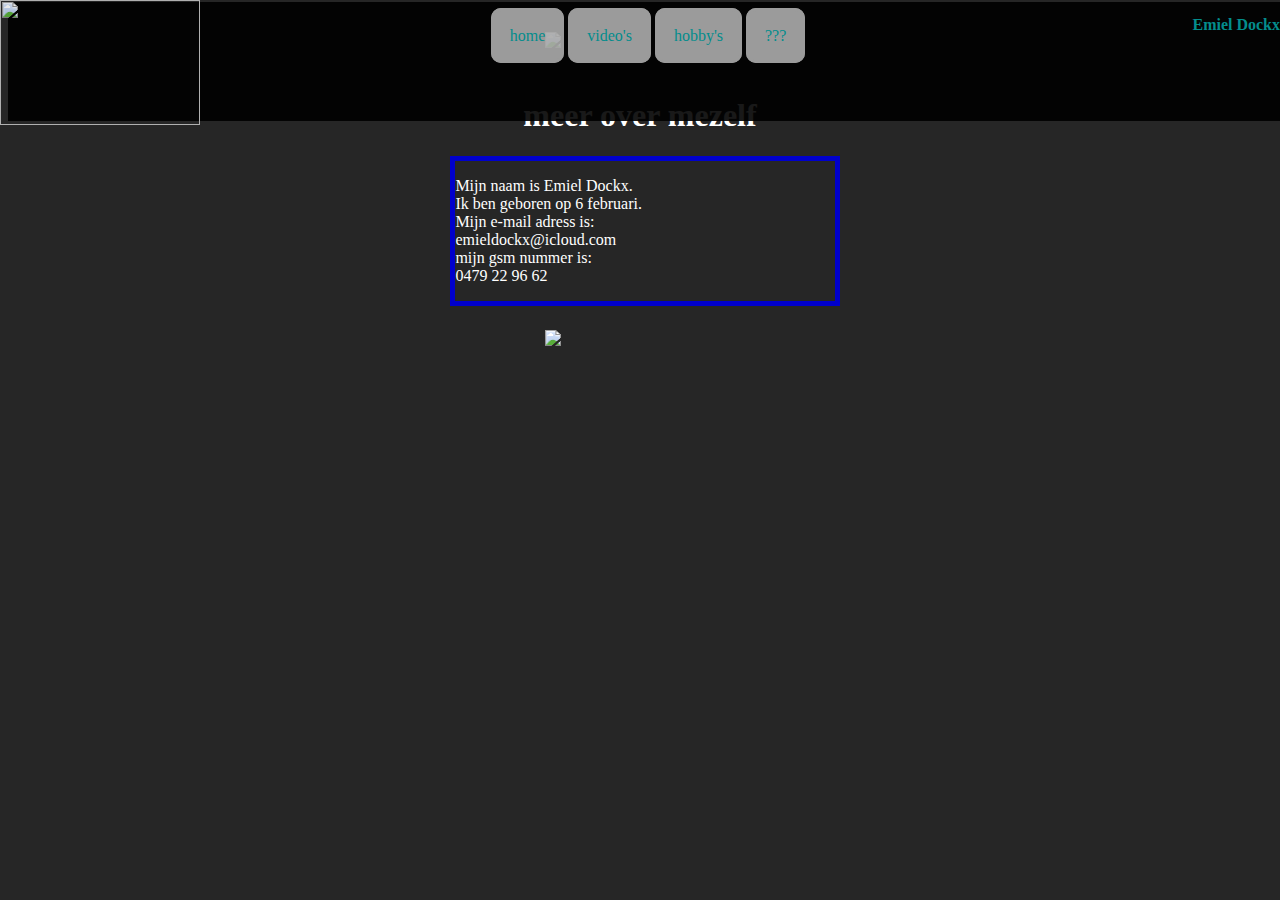
==== index.html @ 87e61bd2 "Update index.html" ====
<!DOCTYPE html>
<html>
<head>
	<title>Emiel</title>
	<link href="style.css" rel="stylesheet" type="text/css">
</head>
<body>
<div class="headerIndex">
<img src="images/heilig-graf-logo.jpg" class="logoS">
<a href="index.html">home</a>
<a href="video.html">video's</a>
<a href="hobby.html">hobby's</a>
<a href="keuze.html">???</a>
<p class="naam">Emiel Dockx</p>
</div>
<img src="images/potato.jpg" class="logo">
</body>
<h1 class="mz">meer over mezelf</h1>
<div class="kader">
<p>Mijn naam is Emiel Dockx.<br>
Ik ben geboren op 6 februari.<br>
Mijn e-mail adress is: <br>
emieldockx@icloud.com<br>
mijn gsm nummer is: <br>
0479 22 96 62</p>
</div>
<img src="images/sublime-icon.png" class="logo">
</html>
---- style.css ----
body {
	background-color: #262626;
}
p, h1, h2, h3{
	color: #ffffff;
}
td, th{
	font-size: 20px;
}
a {
	text-decoration: none;
	text-align: center;
	display: inline;
	color: #009999;
	padding: 1em;
	border-radius: 10px;
	border: darkgrey solid 3px;
	margin-top: 2em;
	margin-bottom: 2em;
	background-color: darkgrey;
	transition: border 1.5s;
	animation-name: appear;
	animation-duration: 5s;
}
a:hover {
	text-decoration: underline;
	color: #009999;
	font-weight: bold;
	padding: 1em;
	border: #ff3300 solid 3px;
}
a:linked {
	text-decoration: none;
	color: #0099ff;
	padding: 1em;
}
.header {
	opacity: 90%;
	margin-top: -1.2%;
	width: 100%;
	height: 10.4%;
	background-color: #000000;
	position: fixed;
	padding-top: 25px;
	text-align: center;
	animation-name: appearh;
	animation-duration: 5s;
	z-index: 1;
}
.headerIndex {
	margin-top: -0.5%;
	opacity: 90%;
	width: 100%;
	height: 10.5%;
	background-color: #000000;
	position: fixed;
	padding-top: 25px;
	text-align: center;
	animation-name: appearh;
	animation-duration: 5s;
	z-index: 1;
}
.naam {
	z-index: 2;
	position: fixed;
	top: 0;
	right: 0;
	color: #009999;
	font-weight: bold;
	animation-name: appear;
	animation-duration: 5s;
}
img {
	width: 12%;
	height: auto;
	animation-name: appear;
	animation-duration: 5s;
}
.logo {
	margin: 1.5em;
	margin-left: 42.5%;
	opacity: 100%;
	animation-name: appear;
	animation-duration: 5s;
	z-index: -2;
}
.kader	{
	margin-left: 35%;
	position: relative;
	border: #0000cc solid 5px;
	padding-left: 0px;
	padding-top: 0px;
	width: 30%;
	height: 15%;
	animation-name: appear;
	animation-duration: 5s;
}
.logoS {
	width: 200px;
	height: 125px;
	position: fixed;
	top: 0;
	left: 0;
	animation-name: appear;
	animation-duration: 5s;
	z-index: 1;
}
.vid {
	padding-top: 20%;
	padding-left: 40%;
	animation-name: appear;
	animation-duration: 5s;
}
.vid_num {
	font-size: 500%;
	margin: 0%;
	animation-name: appear;
	animation-duration: 5s;
}
iframe {
	border-radius: 60px;
	border: #0000cc solid 4px;
	margin-left: 10%;
	animation-name: appear;
	animation-duration: 5s;
}
.mz {
	text-align: center;
	padding-top: 0%;
	animation-name: appear;
	animation-duration: 5s;
}
@keyframes appear {
	from {opacity: 0%;}
	to {opacity: 100%;}
}
@keyframes appearh {
	from {opacity: 0%;}
	to {opacity: 90%;}
}
.hobby {
	text-align: center;
	padding-top:25%;
	animation-name: hobbyt;
	animation-duration: 5s;
}
.hobbytxtr {
	text-align: center;
	animation-name: hobbytxtanirl;
	animation-duration: 5s;
}
.hobbytxtl {
	text-align: center;
	animation-name: hobbytxtanilr;
	animation-duration: 5s;
}
.hobbytxtdiv {
	border: #ff3300 solid 3px;
}
.pvid {
	animation-name: appear;
	animation-duration: 5s;
}
.codeIMG {
	position: absolute;
	z-index: -1;
}
.absolr {
	position: absolute;
	bottom: 0;
	right: 0;
	animation-name: slideInRight;
	animation-duration: 5s;
	z-index: -1;
}
.absolrl {
	position: absolute;
	margin-left: 84%;
	margin-bottom: 15%;
	animation-name: slideInRight;
	animation-duration: 5s;
	z-index: -1;
}
.hbbytbl {
	padding-top: 10%;
}
.quizH {
	text-align: center;
	padding-top: 25%;
}
th {
	border: #000000 solid 3px;
	color: #ffffff;
}
td {
	border: #c0c0c0 solid 3px;
	color: #ffffff;
}
form {
	text-align: center;
	padding-top: 10px;
	color: #ffffff;
}
ul {
	text-align: center;
}
li {
	color: #ffffff;
}
.bckgrnd {
	position:fixed;
	margin-top: 23%;
	margin-left: 36.2%;
}
.bckgrnd img {
	width: 100%;
	height: 100%;
	opacity: 0%;
	animation-name: disappear;
	animation-duration: 5s;
}
.pzlc {
	text-align: center;
	animation-name: appear;
	animation-duration: 5s;
}
.pzlcm {
	text-align: center;
	padding-top: 30%;
	animation-name: appear;
	animation-duration: 5s;
}
@keyframes disappear {
	from{opacity: 100%}
	to{opacity: 0%;}
}
@keyframes hobbytxtanirl {
	from {margin-left: 60%;}
	to {margin-left: 0%;}
}
@keyframes hobbytxtanilr {
  from {margin-left: -60%;}
  to {margin-left: 0;}
}
@keyframes hobbyt {
	from {padding-top: 0%;}
	to {padding-top: 25%;}
}
@keyframes slideInRight {
	from {padding-right: 100%;}
	to {padding-right: 0%;}
}
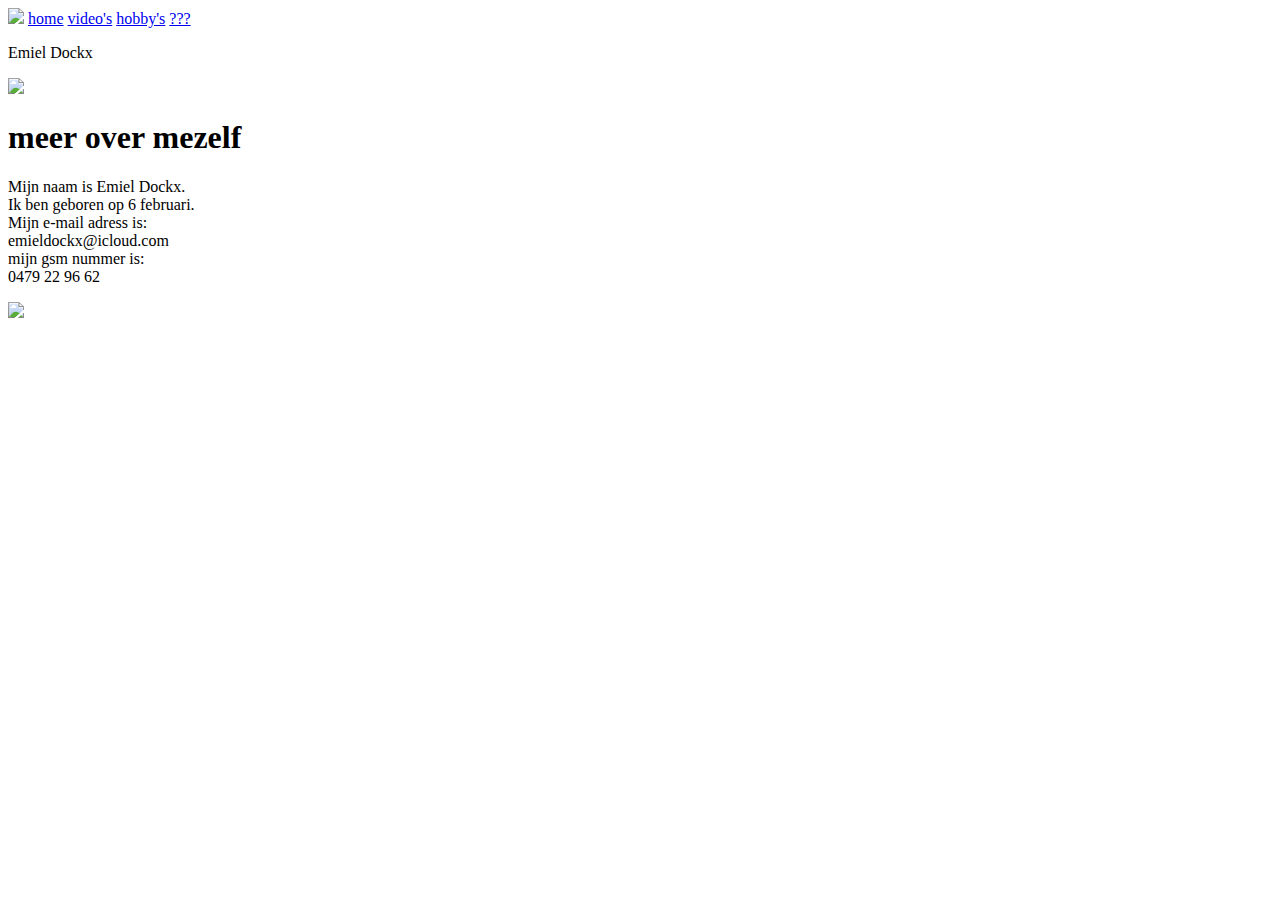
==== commit 16503e73: "Update index.html" ====
--- a/index.html
+++ b/index.html
@@ -2,7 +2,7 @@
 <html>
 <head>
 	<title>Emiel</title>
-	<link href="style.css" rel="stylesheet" type="text/css">
+	<link href="Pythondummy.github.io/style.css" rel="stylesheet" type="text/css">
 </head>
 <body>
 <div class="headerIndex">
